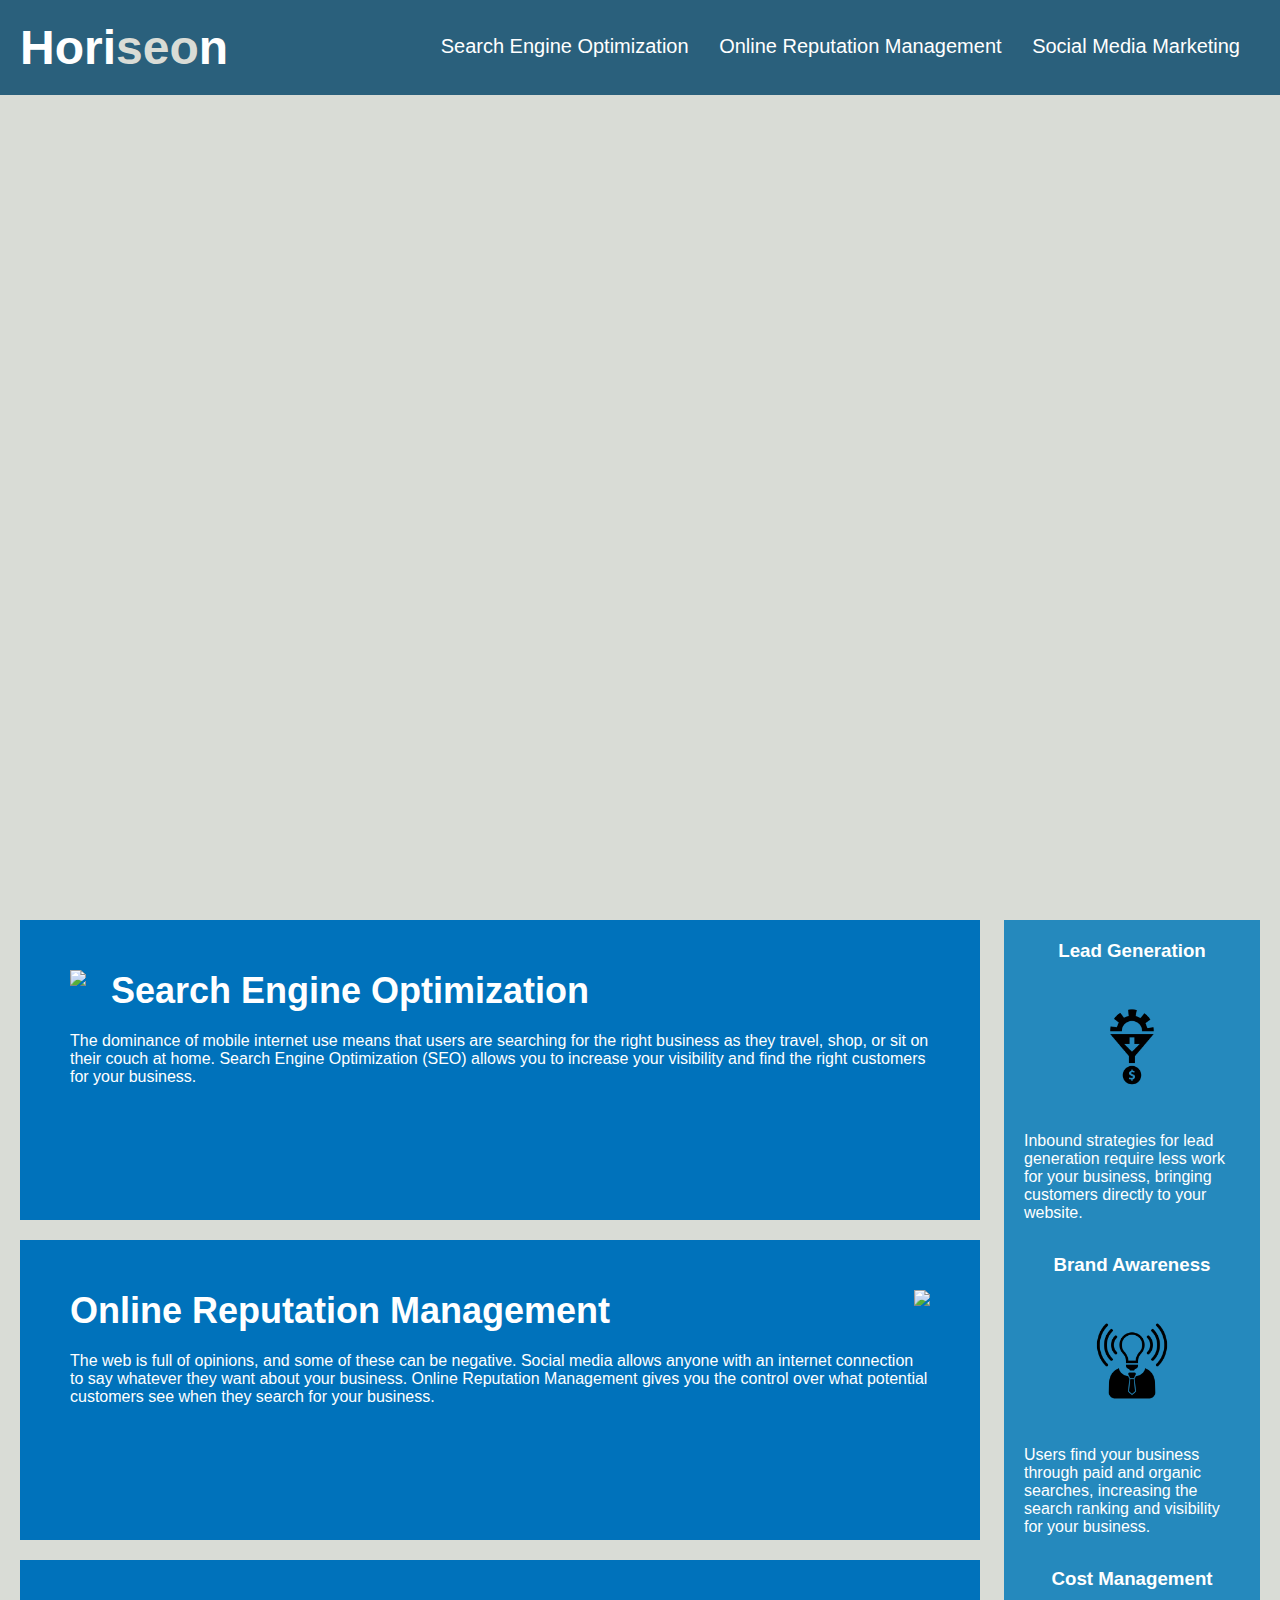
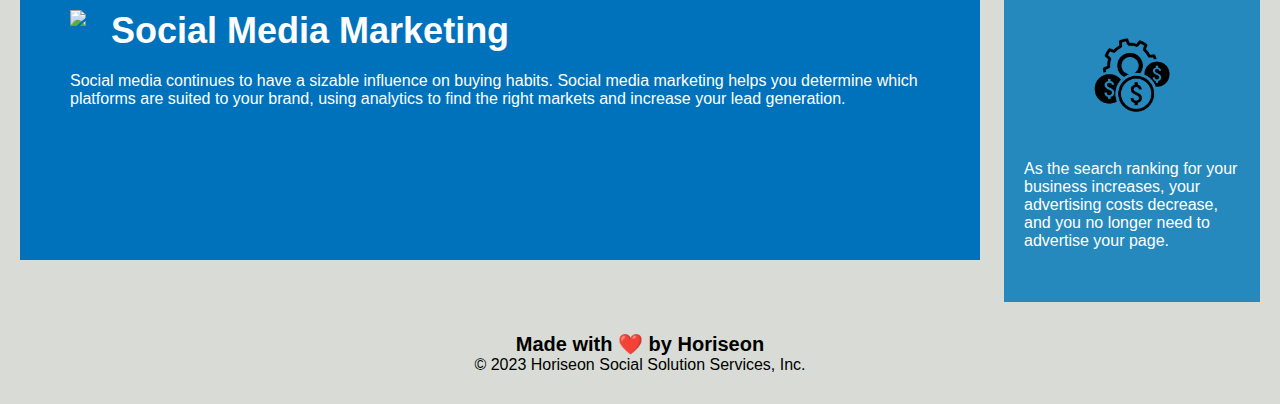
==== 02-Challenge/Develop/index.html @ 9b9c885c "heres the starter code" ====
<!DOCTYPE html>
<html lang="en-us">

<head>
    <meta charset="UTF-8" />
    <link rel="stylesheet" href="./assets/css/style.css">
    <title>website</title>
</head>

<body>
    <div class="header">
        <h1>Hori<span class="seo">seo</span>n</h1>
        <div>
            <ul>
                <li>
                    <a href="#search-engine-optimization">Search Engine Optimization</a>
                </li>
                <li>
                    <a href="#online-reputation-management">Online Reputation Management</a>
                </li>
                <li>
                    <a href="#social-media-marketing">Social Media Marketing</a>
                </li>
            </ul>
        </div>
    </div>
    <div class="hero"></div>
    <div class="content">
        <div class="search-engine-optimization">
            <img src="./assets/images/search-engine-optimization.jpg" class="float-left" />
            <h2>Search Engine Optimization</h2>
            <p>
                The dominance of mobile internet use means that users are searching for the right business as they travel, shop, or sit on their couch at home. Search Engine Optimization (SEO) allows you to increase your visibility and find the right customers for your business.
            </p>
        </div>
        <div id="online-reputation-management" class="online-reputation-management">
            <img src="./assets/images/online-reputation-management.jpg" class="float-right" />
            <h2>Online Reputation Management</h2>
            <p>
                The web is full of opinions, and some of these can be negative. Social media allows anyone with an internet connection to say whatever they want about your business. Online Reputation Management gives you the control over what potential customers see when they search for your business.
            </p>
        </div>
        <div id="social-media-marketing" class="social-media-marketing">
            <img src="./assets/images/social-media-marketing.jpg" class="float-left" />
            <h2>Social Media Marketing</h2>
            <p>
                Social media continues to have a sizable influence on buying habits. Social media marketing helps you determine which platforms are suited to your brand, using analytics to find the right markets and increase your lead generation.
            </p>
        </div>
    </div>
    <div class="benefits">
        <div class="benefit-lead">
            <h3>Lead Generation</h3>
            <img src="./assets/images/lead-generation.png" />
            <p>
                Inbound strategies for lead generation require less work for your business, bringing customers directly to your website.
            </p>
        </div>
        <div class="benefit-brand">
            <h3>Brand Awareness</h3>
            <img src="./assets/images/brand-awareness.png" />
            <p>
                Users find your business through paid and organic searches, increasing the search ranking and visibility for your business.
            </p>
        </div>
        <div class="benefit-cost">
            <h3>Cost Management</h3>
            <img src="./assets/images/cost-management.png" />
            <p>
                As the search ranking for your business increases, your advertising costs decrease, and you no longer need to advertise your page.
            </p>
        </div>
    </div>
    <div class="footer">
        <h2>Made with ❤️️ by Horiseon</h2>
        <p>
            &copy; 2023 Horiseon Social Solution Services, Inc.
        </p>
    </div>
</body>

</html>
---- 02-Challenge/Develop/assets/css/style.css ----
* {
    box-sizing: border-box;
    padding: 0;
    margin: 0;
}

body {
    background-color: #d9dcd6;
}

.header {
    padding: 20px;
    font-family: 'Trebuchet MS', 'Lucida Sans Unicode', 'Lucida Grande', 'Lucida Sans', Arial, sans-serif;
    background-color: #2a607c;
    color: #ffffff;
}

.header h1 {
    display: inline-block;
    font-size: 48px;
}

.header h1 .seo {
    color: #d9dcd6;
}

.header div {
    padding-top: 15px;
    margin-right: 20px;
    float: right;
    font-family: 'Gill Sans', 'Gill Sans MT', Calibri, 'Trebuchet MS', sans-serif;
    font-size: 20px;
}

.header div ul {
    list-style-type: none;
}

.header div ul li {
    display: inline-block;
    margin-left: 25px;
}

a {
    color: #ffffff;
    text-decoration: none;
}

p {
    font-size: 16px;
}

.hero {
    height: 800px;
    width: 100%;
    margin-bottom: 25px;
    background-image: url("../images/digital-marketing-meeting.jpg");
    background-size: cover;
    background-position: center;
}

.float-left {
    float: left;
    margin-right: 25px;
}

.float-right {
    float: right;
    margin-left: 25px;
}

.content {
    width: 75%;
    display: inline-block;
    margin-left: 20px;
}

.benefits {
    margin-right: 20px;
    padding: 20px;
    clear: both;
    float: right;
    width: 20%;
    height: 100%;
    font-family: 'Gill Sans', 'Gill Sans MT', Calibri, 'Trebuchet MS', sans-serif;
    background-color: #2589bd;
}

.benefit-lead {
    margin-bottom: 32px;
    color: #ffffff;
}

.benefit-brand {
    margin-bottom: 32px;
    color: #ffffff;
}

.benefit-cost {
    margin-bottom: 32px;
    color: #ffffff;
}

.benefit-lead h3 {
    margin-bottom: 10px;
    text-align: center;
}

.benefit-brand h3 {
    margin-bottom: 10px;
    text-align: center;
}

.benefit-cost h3 {
    margin-bottom: 10px;
    text-align: center;
}

.benefit-lead img {
    display: block;
    margin: 10px auto;
    max-width: 150px;
}

.benefit-brand img {
    display: block;
    margin: 10px auto;
    max-width: 150px;
}

.benefit-cost img {
    display: block;
    margin: 10px auto;
    max-width: 150px;
}

.search-engine-optimization {
    margin-bottom: 20px;
    padding: 50px;
    height: 300px;
    font-family: 'Gill Sans', 'Gill Sans MT', Calibri, 'Trebuchet MS', sans-serif;
    background-color: #0072bb;
    color: #ffffff;
}

.online-reputation-management {
    margin-bottom: 20px;
    padding: 50px;
    height: 300px;
    font-family: 'Gill Sans', 'Gill Sans MT', Calibri, 'Trebuchet MS', sans-serif;
    background-color: #0072bb;
    color: #ffffff;
}

.social-media-marketing {
    margin-bottom: 20px;
    padding: 50px;
    height: 300px;
    font-family: 'Gill Sans', 'Gill Sans MT', Calibri, 'Trebuchet MS', sans-serif;
    background-color: #0072bb;
    color: #ffffff;
}

.search-engine-optimization img {
    max-height: 200px;
}

.online-reputation-management img {
    max-height: 200px;
}

.social-media-marketing img {
    max-height: 200px;
}

.search-engine-optimization h2 {
    margin-bottom: 20px;
    font-size: 36px;
}

.online-reputation-management h2 {
    margin-bottom: 20px;
    font-size: 36px;
}

.social-media-marketing h2 {
    margin-bottom: 20px;
    font-size: 36px;
}

.footer {
    padding: 30px;
    clear: both;
    font-family: 'Trebuchet MS', 'Lucida Sans Unicode', 'Lucida Grande', 'Lucida Sans', Arial, sans-serif;
    text-align: center;
}

.footer h2 {
    font-size: 20px;
}
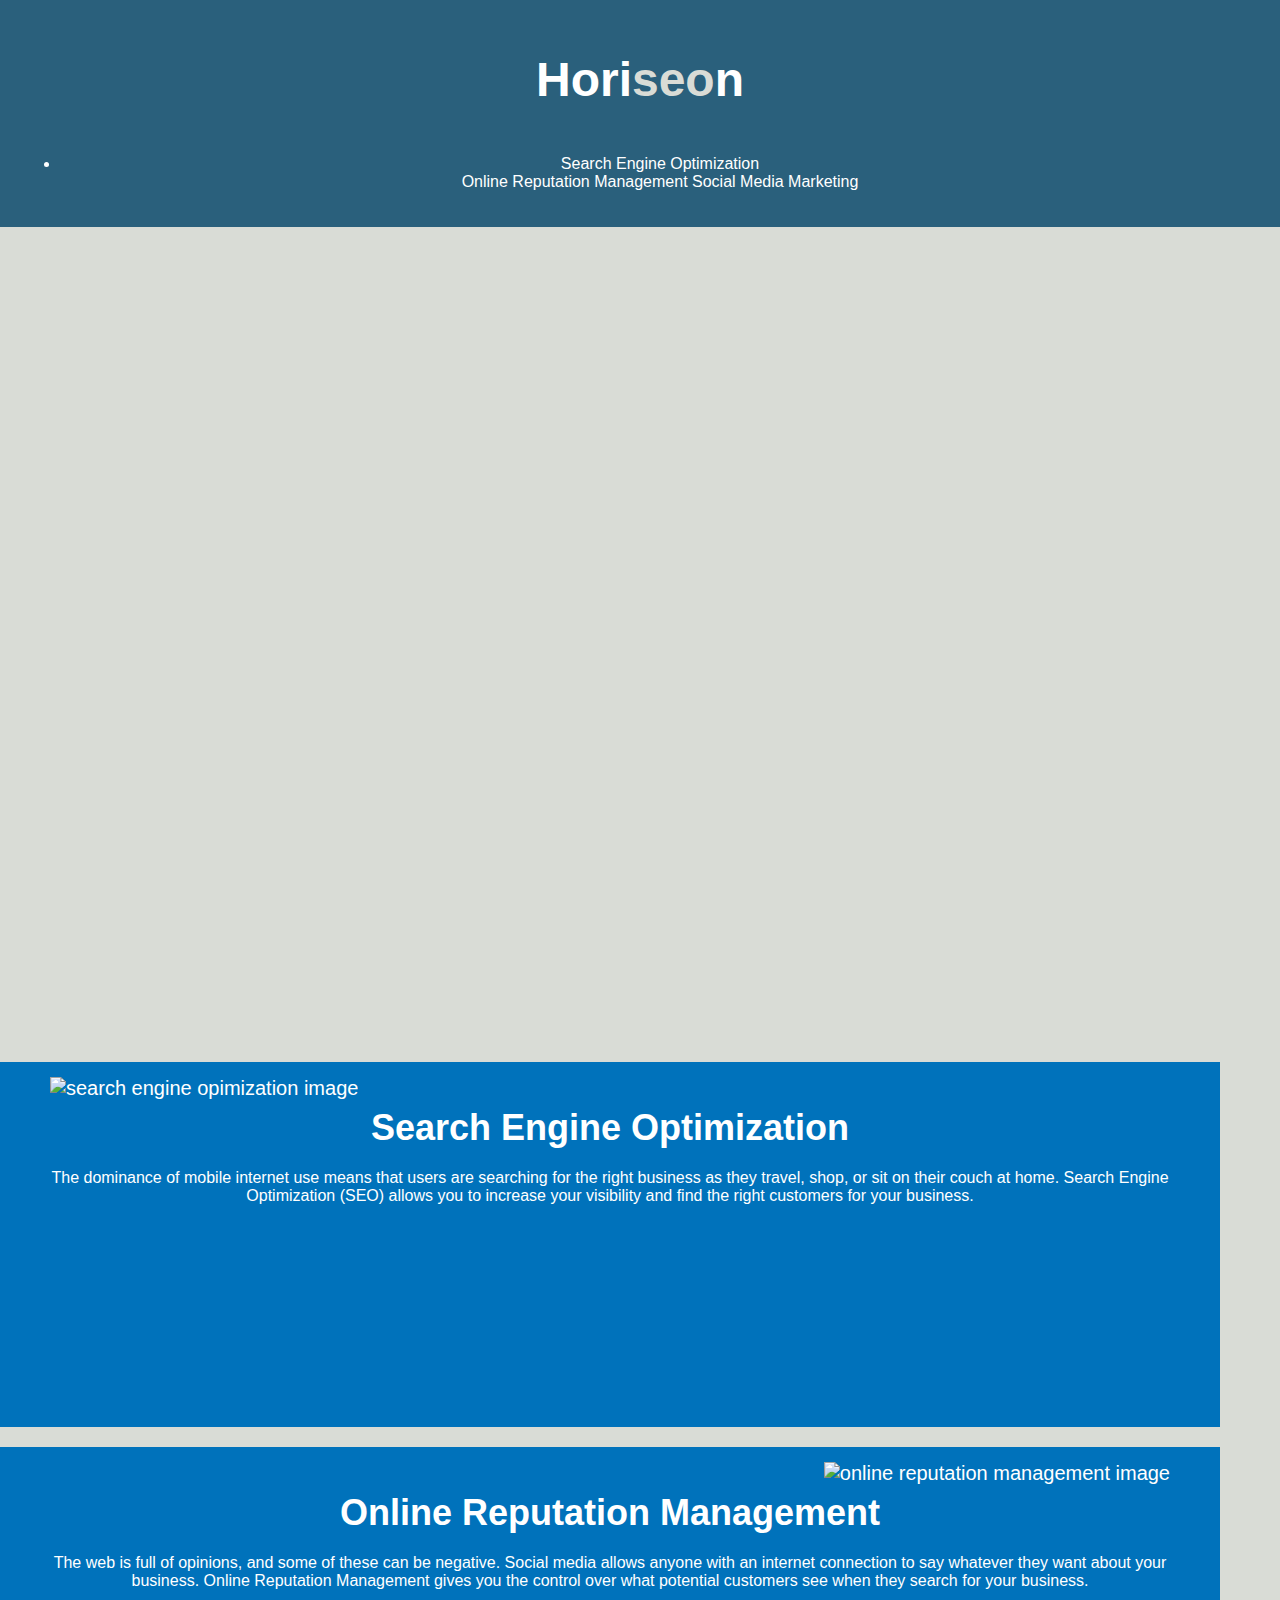
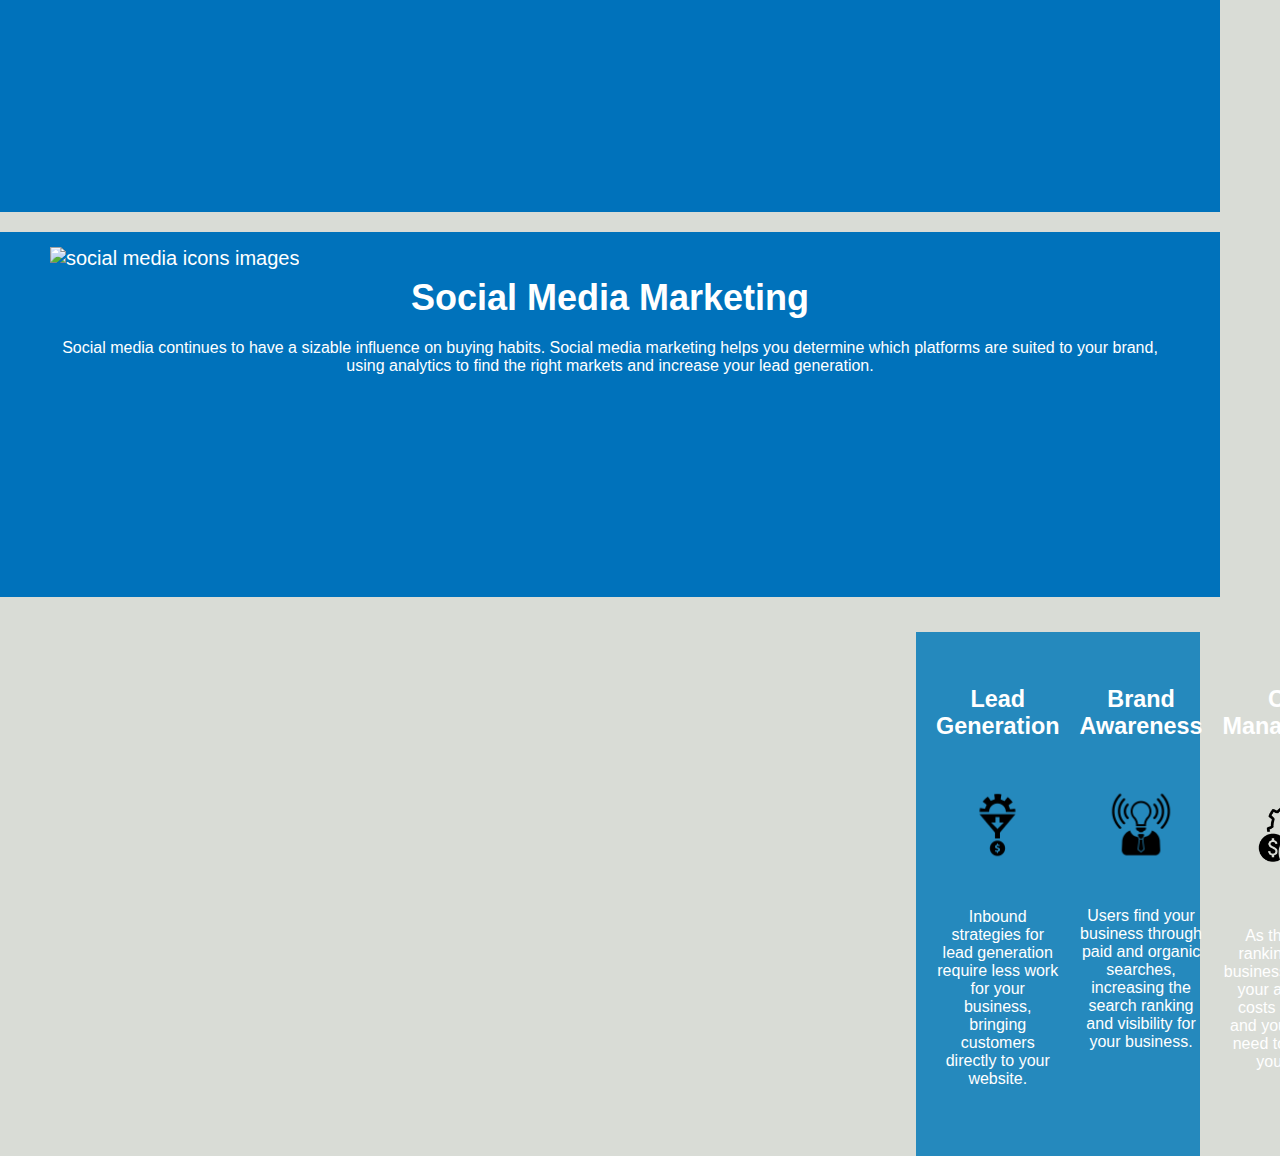
==== commit 4e40c7de: "I fixed the styles" ====
--- a/02-Challenge/Develop/index.html
+++ b/02-Challenge/Develop/index.html
@@ -2,81 +2,68 @@
 <html lang="en-us">
 
 <head>
-    <meta charset="UTF-8" />
-    <link rel="stylesheet" href="./assets/css/style.css">
-    <title>website</title>
-</head>
+    <!--meta tag added for character set and viewport-->
+    <meta charset="UTF-8">
+    <meta charaset="viewport" content="width=device-width,initial-scale=1.">
+    <link rel="stylesheet" href="assets/css/style.css">
+
+    </head>
+
+    <title>Horiseon</title>
 
 <body>
-    <div class="header">
+    <header class="header">
         <h1>Hori<span class="seo">seo</span>n</h1>
-        <div>
+        <nav>
+            <!-- Nav starts -->
             <ul>
-                <li>
-                    <a href="#search-engine-optimization">Search Engine Optimization</a>
-                </li>
-                <li>
-                    <a href="#online-reputation-management">Online Reputation Management</a>
-                </li>
-                <li>
-                    <a href="#social-media-marketing">Social Media Marketing</a>
-                </li>
+                <li><a href="#search-engine-optimization">Search Engine Optimization</a></li>
+                </li><a href="#online-reputation-management">Online Reputation Management</a></li>
+                </li><a href="#social-media-marketing">Social Media Marketing</a></li>
             </ul>
-        </div>
-    </div>
+            <!-- Nav ends -->
+        </nav>
+    <header>
+        <!--closed angle bracket-->
     <div class="hero"></div>
     <div class="content">
         <div class="search-engine-optimization">
-            <img src="./assets/images/search-engine-optimization.jpg" class="float-left" />
+            <img src="./assets/images/search-engine-optimization.jpg" class="float-left" alt="search engine opimization image" />
             <h2>Search Engine Optimization</h2>
-            <p>
-                The dominance of mobile internet use means that users are searching for the right business as they travel, shop, or sit on their couch at home. Search Engine Optimization (SEO) allows you to increase your visibility and find the right customers for your business.
-            </p>
+            <p>The dominance of mobile internet use means that users are searching for the right business as they travel, shop, or sit on their couch at home. Search Engine Optimization (SEO) allows you to increase your visibility and find the right customers for your business.</p>
+
         </div>
         <div id="online-reputation-management" class="online-reputation-management">
-            <img src="./assets/images/online-reputation-management.jpg" class="float-right" />
+            <img src="./assets/images/online-reputation-management.jpg" class="float-right" alt="online reputation management image" />
             <h2>Online Reputation Management</h2>
-            <p>
-                The web is full of opinions, and some of these can be negative. Social media allows anyone with an internet connection to say whatever they want about your business. Online Reputation Management gives you the control over what potential customers see when they search for your business.
-            </p>
+            <p> The web is full of opinions, and some of these can be negative. Social media allows anyone with an internet connection to say whatever they want about your business. Online Reputation Management gives you the control over what potential customers see when they search for your business. </p>
+            </div>
+    <div id="social-media-marketing" class="social-media-marketing">
+            <img src="./assets/images/social-media-marketing.jpg" class="float-left" alt="social media icons images"/>
+            <h2>Social Media Marketing</h2>
+            <p> Social media continues to have a sizable influence on buying habits. Social media marketing helps you determine which platforms are suited to your brand, using analytics to find the right markets and increase your lead generation.</p>
+    </div>
+    <div>
+    <div class="benefits">
+        <div class="benefit">
+            <h3>Lead Generation</h3>
+            <img src="./assets/images/lead-generation.png" alt="Lead Generation Image"/>
+            <p> Inbound strategies for lead generation require less work for your business, bringing customers directly to your website.</p>
         </div>
-        <div id="social-media-marketing" class="social-media-marketing">
-            <img src="./assets/images/social-media-marketing.jpg" class="float-left" />
-            <h2>Social Media Marketing</h2>
-            <p>
-                Social media continues to have a sizable influence on buying habits. Social media marketing helps you determine which platforms are suited to your brand, using analytics to find the right markets and increase your lead generation.
-            </p>
+        <div class="benefit">
+            <h3>Brand Awareness</h3>
+            <img src="./assets/images/brand-awareness.png" alt="Brand awareness image" />
+            <p>Users find your business through paid and organic searches, increasing the search ranking and visibility for your business.</p>
         </div>
-    </div>
-    <div class="benefits">
-        <div class="benefit-lead">
-            <h3>Lead Generation</h3>
-            <img src="./assets/images/lead-generation.png" />
-            <p>
-                Inbound strategies for lead generation require less work for your business, bringing customers directly to your website.
-            </p>
+        <div class="benefit">
+            <h3>Cost Management</h3>
+            <img src="./assets/images/cost-management.png" alt="Cost management image"/>
+            <p>As the search ranking for your business increases, your advertising costs decrease, and you no longer need to advertise your page.</p>
         </div>
-        <div class="benefit-brand">
-            <h3>Brand Awareness</h3>
-            <img src="./assets/images/brand-awareness.png" />
-            <p>
-                Users find your business through paid and organic searches, increasing the search ranking and visibility for your business.
-            </p>
-        </div>
-        <div class="benefit-cost">
-            <h3>Cost Management</h3>
-            <img src="./assets/images/cost-management.png" />
-            <p>
-                As the search ranking for your business increases, your advertising costs decrease, and you no longer need to advertise your page.
-            </p>
-        </div>
-    </div>
+    <div>
     <div class="footer">
         <h2>Made with ❤️️ by Horiseon</h2>
-        <p>
-            &copy; 2023 Horiseon Social Solution Services, Inc.
-        </p>
+        <p>&copy; 2023 Horiseon Social Solution Services, Inc.</p>
     </div>
 </body>
-
 </html>
--- a/02-Challenge/Develop/assets/css/style.css
+++ b/02-Challenge/Develop/assets/css/style.css
@@ -1,15 +1,15 @@
-* {
-    box-sizing: border-box;
-    padding: 0;
-    margin: 0;
-}
+/* Default styles for all devices */ 
+
 
 body {
+    font-family: Arial, sans-serif;
+    margin: 0;
     background-color: #d9dcd6;
 }
 
 .header {
     padding: 20px;
+    text-align: center;
     font-family: 'Trebuchet MS', 'Lucida Sans Unicode', 'Lucida Grande', 'Lucida Sans', Arial, sans-serif;
     background-color: #2a607c;
     color: #ffffff;
@@ -31,9 +31,11 @@
     font-family: 'Gill Sans', 'Gill Sans MT', Calibri, 'Trebuchet MS', sans-serif;
     font-size: 20px;
 }
-
+/* nav styles */
 .header div ul {
     list-style-type: none;
+    margin: 0;
+    padding: o;
 }
 
 .header div ul li {
@@ -49,7 +51,7 @@
 p {
     font-size: 16px;
 }
-
+/* hero styles */
 .hero {
     height: 800px;
     width: 100%;
@@ -70,12 +72,19 @@
 }
 
 .content {
-    width: 75%;
+    width: 100%;
     display: inline-block;
     margin-left: 20px;
+    height:auto
+}
+.content img {
+    max-width: 100%;
+    height: auto;
 }
 
 .benefits {
+    display: flex;
+    justify-content: space-around;
     margin-right: 20px;
     padding: 20px;
     clear: both;
@@ -86,17 +95,7 @@
     background-color: #2589bd;
 }
 
-.benefit-lead {
-    margin-bottom: 32px;
-    color: #ffffff;
-}
-
-.benefit-brand {
-    margin-bottom: 32px;
-    color: #ffffff;
-}
-
-.benefit-cost {
+.benefit {
     margin-bottom: 32px;
     color: #ffffff;
 }
